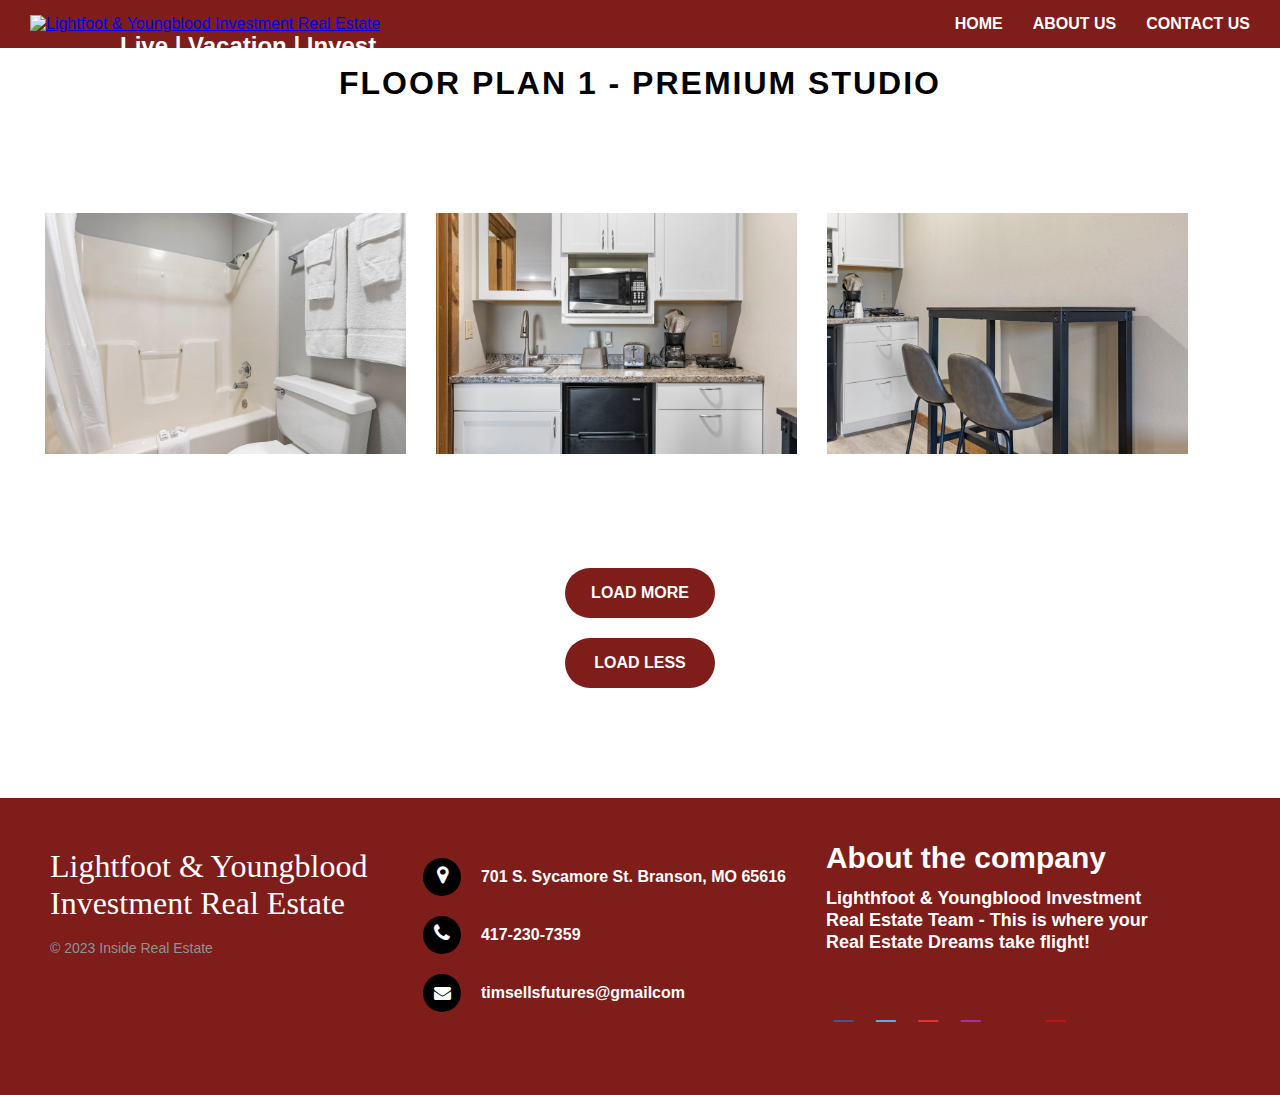
==== floorplan1-premiumstudio.html @ e20af345 "Add files via upload" ====
<!DOCTYPE html>
<html lang="en">
<head>
    <meta charset="UTF-8">
    <meta http-equiv="X-UA-Compatible" content="IE=edge">
    <meta name="viewport" content="width=device-width, initial-scale=1">
    <title>White Wing - Floor Plan 1 - Premium Studio</title>
    <link rel="stylesheet" href="fpstyle.css">
    <link rel="stylesheet" href="https://cdnjs.cloudflare.com/ajax/libs/font-awesome/4.7.0/css/font-awesome.min.css"/>

    <link rel="stylesheet" href="https://cdnjs.cloudflare.com/ajax/libs/font-awesome/6.4.2/css/all.min.css" integrity="sha512-z3gLpd7yknf1YoNbCzqRKc4qyor8gaKU1qmn+CShxbuBusANI9QpRohGBreCFkKxLhei6S9CQXFEbbKuqLg0DA==" crossorigin="anonymous" referrerpolicy="no-referrer" />

    <link rel="stylesheet" href="https://cdn.jsdelivr.net/npm/bootstrap@3.4.1/dist/css/bootstrap-theme.min.css" integrity="sha384-6pzBo3FDv/PJ8r2KRkGHifhEocL+1X2rVCTTkUfGk7/0pbek5mMa1upzvWbrUbOZ" crossorigin="anonymous">
    <script src="https://code.jquery.com/jquery-1.12.4.min.js" integrity="sha384-nvAa0+6Qg9clwYCGGPpDQLVpLNn0fRaROjHqs13t4Ggj3Ez50XnGQqc/r8MhnRDZ" crossorigin="anonymous"></script>
    <!-- Latest compiled and minified JavaScript -->
    <script src="https://cdn.jsdelivr.net/npm/bootstrap@3.4.1/dist/js/bootstrap.min.js" integrity="sha384-aJ21OjlMXNL5UyIl/XNwTMqvzeRMZH2w8c5cRVpzpU8Y5bApTppSuUkhZXN0VxHd" crossorigin="anonymous"></script>
    
</head>

<body>
    <header>
    <nav>
        <ul class='nav-bar'>
            <li class='logo'><a href='#'><img src='./images/logo.png' alt="Lightfoot & Youngblood Investment Real Estate" ></a><h1>Live | Vacation | Invest</h1></li>
            <input type='checkbox' id='check' />
                <span class="menu">
                    <li><a href="index.html">HOME</a></li>
                    <li><a href="https://www.bransonhomefinder.com/agents.php" target="_blank">ABOUT US</a></li>
                    <li><a href="https://www.bransonhomefinder.com/contact.php" target="_blank">CONTACT US</a></li>
            <label for="check" class="close-menu"><i class="fas fa-times"></i></label>
            </span>
            <label for="check" class="open-menu"><i class="fas fa-bars"></i></label>
        </ul>
    </nav>
    </header>

<section>

<div class="wrapper">
  <h2 class="section-header">Floor Plan 1 - Premium Studio</h2>
</div>

<div id="gallery" class="tabcontent">
<div class="wrapper">
  <input type="checkbox" id="btnBox">
  <ul>
    <li style=" background-image: url('./images1/imgs1.jpg')" alt="Lightfoot & Youngblood Investment Real Estate"></li>
    <li style=" background-image: url('./images1/imgs2.jpg')" alt="Lightfoot & Youngblood Investment Real Estate"></li>
    <li style=" background-image: url('./images1/imgs3.jpg')" alt="Lightfoot & Youngblood Investment Real Estate"></li>
    <li style=" background-image: url('./images1/imgs4.jpg')" alt="Lightfoot & Youngblood Investment Real Estate"></li>
    <li style=" background-image: url('./images1/imgs5.jpg')" alt="Lightfoot & Youngblood Investment Real Estate"></li>
    <li style=" background-image: url('./images1/imgs6.jpg')" alt="Lightfoot & Youngblood Investment Real Estate"></li>
    <li style=" background-image: url('./images1/imgs7.jpg')" alt="Lightfoot & Youngblood Investment Real Estate"></li>
    <li style=" background-image: url('./images1/imgs8.jpg')" alt="Lightfoot & Youngblood Investment Real Estate"></li>
    <li style=" background-image: url('./images1/imgs9.jpg')" alt="Lightfoot & Youngblood Investment Real Estate"></li>
    <li style=" background-image: url('./images1/imgs10.jpg')" alt="Lightfoot & Youngblood Investment Real Estate"></li>
    <li style=" background-image: url('./images1/imgs11.jpg')" alt="Lightfoot & Youngblood Investment Real Estate"></li>
</ul>

  <label for="btnBox" class="btn-area">
    <span class="btn1">LOAD MORE</span>
  </label>

  <label for="btnBox" class="btn-area">
    <span class="btn1">LOAD LESS</span>
  </label>
</div>
</div>

</section>

<!-- footer -->
  <footer class="footer-distributed">
  <div class="footer-left">
    <h3>Lightfoot & Youngblood Investment Real Estate</h3>
      <br>
    <p class="footer-company-name">© 2023 Inside Real Estate</p>
  </div>

  <div class="footer-center">
    <div>
      <i class="fa fa-map-marker"></i>
        <p>701 S. Sycamore St.
           Branson, MO 65616</p>
    </div>

    <div>
      <i class="fa fa-phone"></i>
                <p>417-230-7359</p>
            </div>
            <div>
                <i class="fa fa-envelope"></i>
                <p><a href="mailto:timsellsfutures@gmailcom">timsellsfutures@gmailcom</a></p>
            </div>
        </div>
        <div class="footer-right">
            <p class="footer-company-about">
                <span style="font-size: 30px;">About the company</span>
                <strong style="font-size: 18px;">Lighthfoot & Youngblood Investment Real Estate Team - This is where your Real Estate Dreams take flight!</strong>
            </p>

            <div class="footer-icons">
              <!-- Facebook -->
              <a style="color: #3b5998;" href="https://www.facebook.com/lightfootyoungblood/" target="_blank" role="button">
                <i class="fab fa-facebook-f fa-lg"></i>
              </a>

              <!-- Twitter -->
              <a style="color: #55acee;" href="https://twitter.com/tracylightfoot1" target="_blank" role="button">
                <i class="fab fa-twitter fa-lg"></i>
              </a>

              <!-- YouTube -->
              <a style="color: #ed302f;" href="https://www.youtube.com/@lightfootyoungblood3596" target="_blank" role="button">
                <i class="fab fa-youtube fa-lg"></i>
              </a>

              <!-- Instagram -->
              <a style="color: #ac2bac;" href="https://www.instagram.com/lightfootyoungbloodrealtors?fbclid=IwAR26OD4mzuk_C7zdMG7HD0LLsHTw_1VYwpGkRTFUomrR2wl0NKd1LXoSHik" target="_blank" role="button">
                <i class="fab fa-instagram fa-lg"></i>
              </a> 

              <!-- Linkedin -->
              <a style="color: #0082ca;" href="https://www.linkedin.com/in/lightfootyoungbloodrealtors/" target="_blank" role="button">
                <i class="fab fa-linkedin-in fa-lg"></i>
              </a> 

              <!-- Pinterest -->
              <a style="color: #c61118;" href="https://www.pinterest.ph/sellingbranson/" target="_blank" role="button">
                <i class="fab fa-pinterest fa-lg"></i>
              </a> 
            </div>
        </div>
    </footer>

<script>

function myFunction() {
  var x = document.getElementById("myTopnav");
  if (x.className === "topnav") {
    x.className += " responsive";
  } else {
    x.className = "topnav";
  }
}

function openCity(evt, cityName) {
  var i, tabcontent, tablinks;
  tabcontent = document.getElementsByClassName("tabcontent");
  for (i = 0; i < tabcontent.length; i++) {
    tabcontent[i].style.display = "none";
  }
  tablinks = document.getElementsByClassName("tablinks");
  for (i = 0; i < tablinks.length; i++) {
    tablinks[i].className = tablinks[i].className.replace(" active", "");
  }
  document.getElementById(cityName).style.display = "block";
  evt.currentTarget.className += " active";
}

$(document).ready(function () {
    $('.gallery li:lt(4)').show();
    $('.less').hide();
    var items =  15;
    var shown =  4;
    $('.more').click(function () {
        $('.less').show();
        shown = $('.gallery li:visible').length+4;
        if(shown< items) {
          $('.gallery li:lt('+shown+')').show(400);
        } else {
          $('.gallery li:lt('+items+')').show(400);
          $('.more').hide();
        }
    });
    $('.less').click(function () {
        $('.gallery li').not(':lt(4)').hide(400);
        $('.more').show();
        $('.less').hide();
    });
});

document.querySelectorAll("img[data-modal]").forEach((img) => {
  var content = document.createElement("div"); //background
  content.className = "modal-content";
  content.appendChild(new Image()).src = img.src; //modal image
  img.insertAdjacentElement("afterend", content); //insert invisible content after image
  img.addEventListener("click", () => { //show modal on click
    content.style.opacity = "1";
    content.style.zIndex = "100";
    document.documentElement.style.overflow = "hidden"; //prevent scrolling while modal is shown
  });
  content.addEventListener("click", () => { //hide modal
    content.style.opacity = "";
    content.style.zIndex = "";
    document.documentElement.style.overflow = "";
  });
});
</script>

</body>
</html>
---- fpstyle.css ----
*{
    box-sizing: border-box;
    margin: 0;
    padding: 0;
}
body {
    font-family: "Poppins", sans-serif;
    --color1: #FFF ;
}

.nav-bar {
    width: 100%;
    display: flex;
    justify-content: space-between;
    align-items: center;
    list-style: none;
    position: relative;
    background-color: #7e1d1a;
    padding: 15px 30px;
    margin-bottom: 0px !important;
}
.logo img {
    width: 70px;
}

.logo h1{
    margin: 20px;
    color: #fff;
    font-size: 24px;
    font-weight: bolder;
    position: absolute;
    top: 12px;
    left: 100px;
}

.menu {
    display: flex;
}

.menu li {
    padding-left: 30px;
}

.menu li a {
    display: inline-block;
    text-decoration: none;
    color: var(--color1);
    text-align: center;
    transition: 0.15s ease-in-out;
    position: relative;
    text-transform: uppercase;
    font-weight: bold;
}

.menu li a::after {
    content: "";
    position: absolute;
    bottom: 0;
    left: 0;
    width: 0;
    height: 1px;
    background-color: transparent;
    transition: 0.15s ease-in-out;
    text-decoration: underline;
}
.menu li a:hover:after {
    width: 100%;
    text-decoration: underline;
}

.open-menu , .close-menu {
    position: absolute;
    color: var(--color1);
    cursor: pointer;
    font-size: 1.5rem;
    display: none;
}

.open-menu {
    top: 50%;
    right: 20px;
    transform: translateY(-50%);
}

.close-menu {
    top: 20px;
    right: 20px;
} 

#check {
    display: none;
}

@media(max-width: 610px){
    .menu {
        flex-direction: column;
        align-items: center;
        height: 100vh;
        z-index: 100;
        background-color: transparent;
        position: absolute;
        top: 100%;
        right: -100%;
        width: 80%;
        background: #000;
        display: flex;
        justify-content: center;
        transition: all .50s ease;
    }
    .menu li {
        margin-top: 40px;
    }
    .menu li a {
        padding: 10px;
    }
    .open-menu , .close-menu {
        display: block;
    }
    #check:checked ~ .menu {
        right: 0%;
    }
}

/* nav */

.container{
    width: 100%;
    padding: 10px 0px;
    border-radius: 15px;
    display: flex;
    align-items: center;
    justify-content: center;
    box-shadow: 0 0 8px rgba(0, 0, 0, 0.2);
}

.container navbar{
    position: relative;
    height: 100%;
    width: 100%;
    display: flex;
    align-items: center;
    justify-content: center;
}

.container navbar::after{
    content: "";
    width: 100%;
    height: 1px;
    position: absolute;
    top: 100px;
    filter: blur(0.5px);
}
.topnav {
  overflow: hidden;
  background-color: #fff
}

.topnav a {
  float: left;
  display: block;
  color: ##7e1d1a;
  text-align: center;
  padding: 14px 16px;
  text-decoration: none;
  font-size: 17px;
}

.active {
  background-color: #fff;
  color: #7e1d1a;
}

.topnav .icon {
  display: none;
}

.dropdown {
  float: left;
  overflow: hidden;
}

.dropdown .dropbtn {
  font-size: 17px;    
  border: none;
  outline: none;
  color: #7e1d1a;
  padding: 14px 16px;
  background-color: #fff;
  font-family: inherit;
  margin: 0;
}

.dropdown-content {
  display: none;
  position: absolute;
  background-color: #fff;
  min-width: 160px;
  box-shadow: 0px 8px 16px 0px rgba(0,0,0,0.2);
  z-index: 1;
}

.dropdown-content a {
  float: none;
  color: black;
  padding: 12px 16px;
  text-decoration: none;
  display: block;
  text-align: left;
}

.topnav a:hover, .dropdown:hover .dropbtn {
  background-color: #fff;
  color: #7e1d1a;
  text-decoration: underline;
}

.dropdown-content a:hover {
  background-color: #ddd;
  color: #7e1d1a;
}

.dropdown:hover .dropdown-content {
  display: block;
}

@media screen and (max-width: 600px) {
  .topnav a:not(:first-child), .dropdown .dropbtn {
    display: none;
  }
  .topnav a.icon {
    float: right;
    display: block;
  }
}

@media screen and (max-width: 600px) {
  .topnav.responsive {position: relative;}
  .topnav.responsive .icon {
    position: absolute;
    right: 0;
    top: 0;
  }
  .topnav.responsive a {
    float: none;
    display: block;
    text-align: left;
  }
  .topnav.responsive .dropdown {float: none;}
  .topnav.responsive .dropdown-content {position: relative;}
  .topnav.responsive .dropdown .dropbtn {
    display: block;
    width: 100%;
    text-align: left;
  }
}

/* Style tab links */

.tabcontent {
  color: black;
  display: flex;
  padding: 30px 30px;
  height: 100%;
  text-align: center;
}

/* Gallery */

.wrapper{
    width: 100%;
    min-height: auto;
}

.wrapper ul{
    list-style: none;
    padding: 0;
}

.wrapper ul:after{
    content: "";
    display: table;
    clear: both;
}

.wrapper ul li{
    width: calc(30% - 5px);
    margin: 30px 15px 0;
    height: 250px;
    background-size: contain;
    background-position: center center;
    background-repeat: no-repeat;
    float: left;
}

.wrapper ul li:hover{
    transform: scale(1.1);
}

.wrapper ul li:nth-child(1n+4){
    max-height: 0;s
    opacity: 0;
    transition: 0.2s ease-in;
}

.wrapper .btn-area{
    display: block;
    background: #7e1d1a;
    color: #fff;
    cursor: pointer;
    text-align: center;
    font-weight: 900;
    width: 150px;
    line-height: 50px;
    margin: 20px auto 0;
    border-radius: 50px;
}

.wrapper .btn-area .btn2{
    display: none;
}

.wrapper #btnBox{
    display: none;
}

.wrapper #btnBox:checked~ul li:nth-child(1n+4){
    max-height: 1000px;
    opacity: 1;
    transition: 0.5s ease;
}

.wrapper #btnBox:checked~.btn2{
    display: block;
}

.wrapper #btnBox:checked~.btn1{
    display: block;
}

/* floor plan wrapper */

.wrapper{
    text-align: center;
}
.section-header{
    text-transform: uppercase;
    line-height: 70px;
    padding-bottom: 30px;
    font-size: 32px;
    font-weight: bold;
    color: #000;
    letter-spacing: 2px;
    
}

.content h2 {
  font-size: 32px;
  font-weight: bold;
  text-transform: uppercase;
  margin-bottom: 15px;
}

.main-content{
    width: 100%;
    display: grid;
    grid-template-columns: repeat(auto-fit, minmax(300px, 1fr));
    grid-main-content-gap: 25px;
    grid-column-gap: 15px;
}

.main-content .box{
    position: relative;
    cursor: pointer;
    margin-bottom: 15px;
    box-shadow: 15px 15px 40px rgba(0, 0, 0, 0.15);
    overflow: hidden;    
}

.main-content .box::before{
    content: '';
    position: absolute;
    top: 0;
    right: 0;
    width: 5px;
    height: 100%;
    transition: all 0.3s ease-in-out;
}

.main-content .box:hover:before{
    top: 0;
    right: calc(100% - 5px);
    z-index: 10;
}

.main-content .box .img-text {
    position: absolute;
    display: flex;
    justify-content: center;
    align-items: center;
    background: rgba(255,255,255,0.9);
    width: 100%;
    height: 100%;
    top: 0;
    right: 100%;
    transition: all 0.5s ease-in-out;   
}
.main-content .box:hover .img-text{
    top: 0;
    right: 0;
}
/* floor plan wrapper */

.wrapper{
    text-align: center;
}
.section-header{
    text-transform: uppercase;
    line-height: 70px;
    padding-bottom: 30px;
    font-size: 32px;
    font-weight: bold;
    color: #000;
    letter-spacing: 2px;
    
}

.content h2 {
  font-size: 32px;
  font-weight: bold;
  text-transform: uppercase;
  margin-bottom: 15px;
}

.main-content{
    width: 100%;
    display: grid;
    grid-template-columns: repeat(auto-fit, minmax(300px, 1fr));
    grid-main-content-gap: 25px;
    grid-column-gap: 15px;
}

.main-content .box{
    position: relative;
    cursor: pointer;
    margin-bottom: 15px;
    box-shadow: 15px 15px 40px rgba(0, 0, 0, 0.15);
    overflow: hidden;    
}

.main-content .box::before{
    content: '';
    position: absolute;
    top: 0;
    right: 0;
    width: 5px;
    height: 100%;
    transition: all 0.3s ease-in-out;
}

.main-content .box:hover:before{
    top: 0;
    right: calc(100% - 5px);
    z-index: 10;
}

.main-content .box .img-text {
    position: absolute;
    display: flex;
    justify-content: center;
    align-items: center;
    background: rgba(255,255,255,0.9);
    width: 100%;
    height: 100%;
    top: 0;
    right: 100%;
    transition: all 0.5s ease-in-out;   
}
.main-content .box:hover .img-text{
    top: 0;
    right: 0;
}

/* The footer is fixed to the bottom of the page */

footer {
    bottom: 0;
}

@media (max-height:800px) {
    footer {
        position: static;
    }
}

.footer-distributed {
    background-color: #7e1d1a;
    box-sizing: border-box;
    width: 100%;
    text-align: left;
    font: bold 16px sans-serif;
    padding: 50px 50px 60px 50px;
    margin-top: 80px;
}

.footer-distributed .footer-left, .footer-distributed .footer-center, .footer-distributed .footer-right {
    display: inline-block;
    vertical-align: top;
}

/* Footer left */

.footer-distributed .footer-left {
    width: 30%;
}

.footer-distributed h3 {
    color: #ffffff;
    font: normal 32px 'Verdana', cursive;
    margin: 0;
}


.footer-distributed h3 span {
    color: #e0ac1c;
}

/* Footer links */

.footer-distributed .footer-links {
    color: #ffffff;
    margin: 20px 0 12px;
}

.footer-distributed .footer-links a {
    display: inline-block;
    line-height: 1.8;
    text-decoration: none;
    color: inherit;
}

.footer-distributed .footer-company-name {
    color: #8f9296;
    font-size: 14px;
    font-weight: normal;
    margin: 0;
}

/* Footer Center */

.footer-distributed .footer-center {
    width: 35%;
}

.footer-distributed .footer-center i {
    background-color: #000;
    color: #ffffff;
    font-size: 20px;
    width: 38px;
    height: 38px;
    border-radius: 50%;
    text-align: center;
    line-height: 35px;
    margin: 10px 15px;
    vertical-align: middle;
}

.footer-distributed .footer-center i.fa-envelope {
    font-size: 17px;
    line-height: 38px;
}

.footer-distributed .footer-center p {
    display: inline-block;
    color: #ffffff;
    vertical-align: middle;
    margin: 0;
}

.footer-distributed .footer-center p span {
    display: block;
    font-weight: normal;
    font-size: 14px;
    line-height: 2;
}

.footer-distributed .footer-center p a {
    color: #fff;
    text-decoration: none;
    ;
}

/* Footer Right */

.footer-distributed .footer-right {
    width: 30%;
}

.footer-distributed .footer-company-about {
    line-height: 20px;
    color: #fff;
    font-size: 13px;
    font-weight: normal;
    margin: 0;
}

.footer-distributed .footer-company-about span {
    display: block;
    color: #ffffff;
    font-size: 18px;
    font-weight: bold;
    margin-bottom: 20px;
}

.footer-distributed .footer-icons {
    margin-top: 25px;
}

.footer-distributed .footer-icons a {
    display: inline-block;
    width: 35px;
    height: 35px;
    cursor: pointer;
    border-radius: 2px;
    font-size: 20px;
    color: #ffffff;
    text-align: center;
    line-height: 35px;
    margin-right: 3px;
    margin-bottom: 5px;
}

.footer-distributed .footer-icons a:hover {
    background-color: #3F71EA;
}

.footer-links a:hover {
    color: #3F71EA;
}

@media (max-width: 880px) {
    .footer-distributed .footer-left, .footer-distributed .footer-center, .footer-distributed .footer-right {
        display: block;
        width: 100%;
        margin-bottom: 40px;
        text-align: center;
    }
    .footer-distributed .footer-center i {
        margin-left: 0;
    }
}
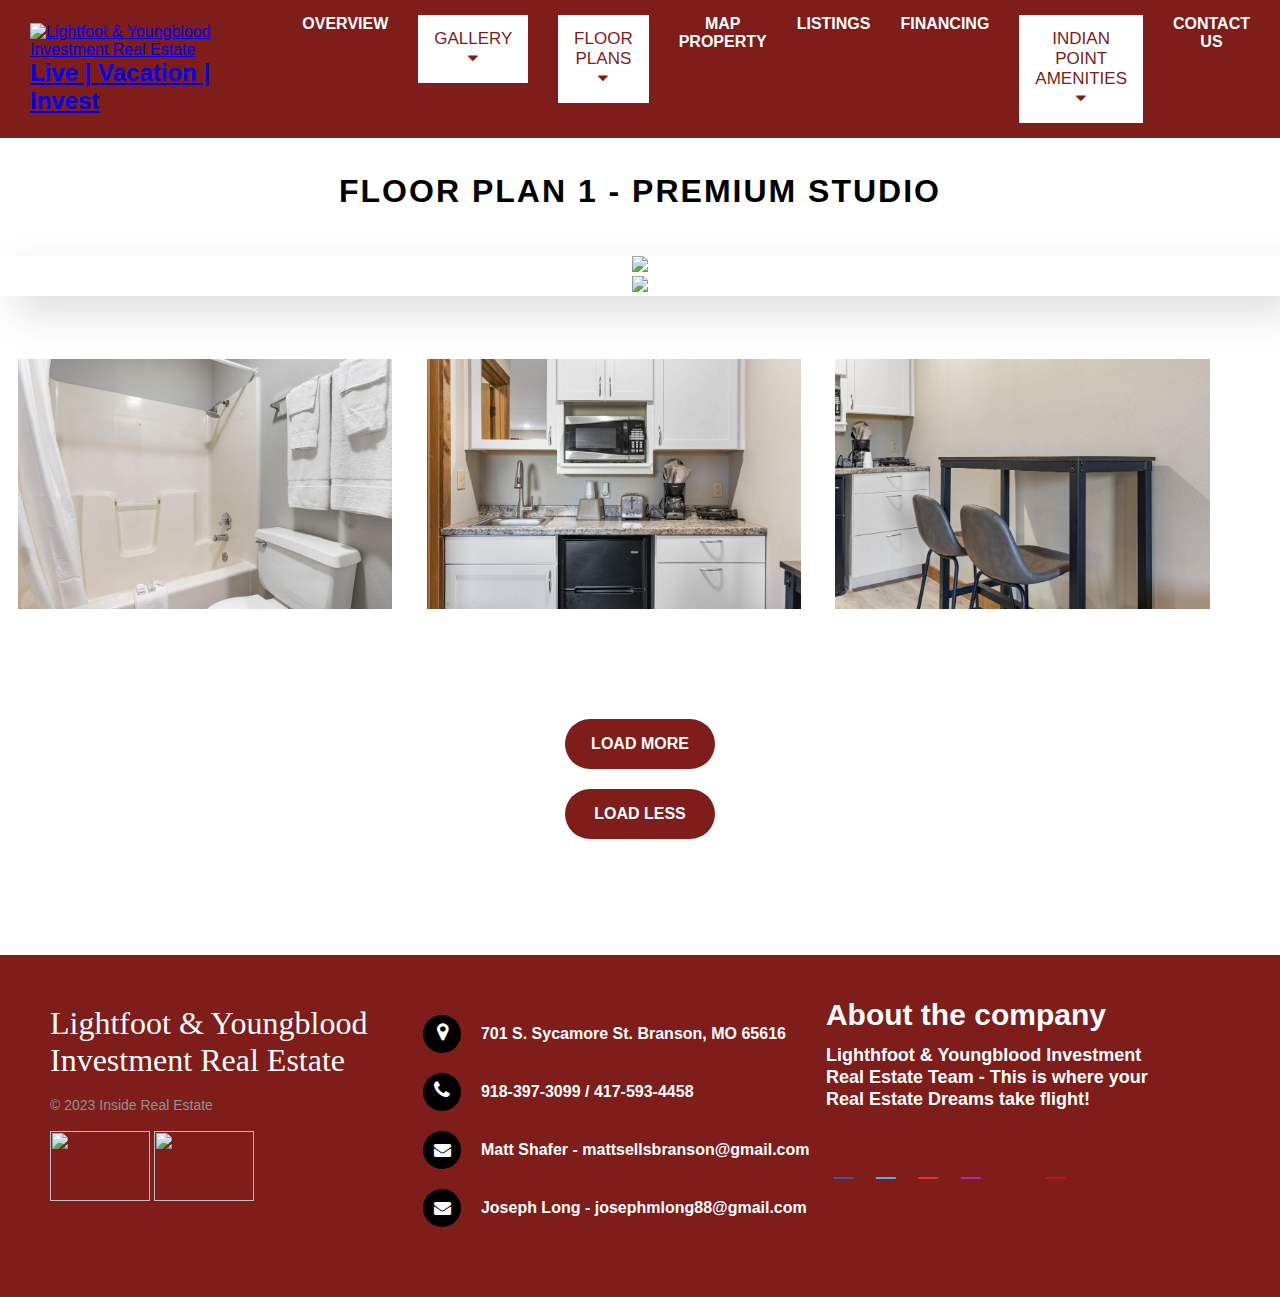
==== commit fa638b38: "Add files via upload" ====
--- a/floorplan1-premiumstudio.html
+++ b/floorplan1-premiumstudio.html
@@ -18,29 +18,72 @@
 </head>
 
 <body>
-    <header>
-    <nav>
-        <ul class='nav-bar'>
-            <li class='logo'><a href='#'><img src='./images/logo.png' alt="Lightfoot & Youngblood Investment Real Estate" ></a><h1>Live | Vacation | Invest</h1></li>
-            <input type='checkbox' id='check' />
-                <span class="menu">
-                    <li><a href="index.html">HOME</a></li>
-                    <li><a href="https://www.bransonhomefinder.com/agents.php" target="_blank">ABOUT US</a></li>
-                    <li><a href="https://www.bransonhomefinder.com/contact.php" target="_blank">CONTACT US</a></li>
-            <label for="check" class="close-menu"><i class="fas fa-times"></i></label>
-            </span>
-            <label for="check" class="open-menu"><i class="fas fa-bars"></i></label>
+
+<header>
+  <nav>
+    <ul class='nav-bar'>
+      <li class='logo'><a href='index.html'><img src='./images/logo.png' alt="Lightfoot & Youngblood Investment Real Estate" ><h2>Live | Vacation | Invest</h2></a></li>
+      <input type='checkbox' id='check' />
+      <span class="menu">
+      <li><a href="overview.html">OVERVIEW</a></li>
+      <li><div class="dropdown">
+        <button class="dropbtn tablinks" onclick="openCity(event, 'overview')" >GALLERY
+      <i class="fa fa-caret-down"></i>
+        </button>
+          <div class="dropdown-content">
+            <a href="image.html">IMAGES</a>
+            <a href="video.html">VIDEOS</a>
+            </div>
+          </div></li>
+      <li><div class="dropdown">
+          <button class="dropbtn tablinks" onclick="openCity(event, 'floorplans')" >FLOOR PLANS
+      <i class="fa fa-caret-down"></i>
+          </button>
+            <div class="dropdown-content">
+              <a href="floorplan1-premiumstudio.html">Floor Plan 1</a>
+              <a href="floorplan2-standardstudio.html">Floor Plan 2</a>
+              <a href="floorplan3-2br.html">Floor Plan 3</a>
+            </div>
+          </div></li> 
+      <li><a href="map-property.html">MAP PROPERTY</a></li>
+      <li><a href="https://myre.io/0c5menYXFoii">LISTINGS</a></li>
+      <li><a href="financing.html">FINANCING</a></li>
+      <li><div class="dropdown">
+            <button class="dropbtn tablinks" onclick="openCity(event, 'indianpoint')" >INDIAN POINT AMENITIES
+      <i class="fa fa-caret-down"></i>
+            </button>
+          <div class="dropdown-content">
+            <a href="https://indianpoint-mo.gov/">The Village of Indian Point</a>
+            <a href="https://www.silverdollarcity.com/">Silver Dollar City Attractions</a>
+            <a href="https://indianpointmarina.com/">Indian Point Marina</a>
+            <a href="https://www.bestfoodtrucks.com/lots/indianpoint">Best Food Trucks</a>
+            <a href="https://fox2now.com/news/missouri/airbnb-data-reveals-top-destination-for-family-bookings-in-each-state/?fbclid=IwAR3_vIH1XKF9ySYwgijgIuCKQ8NW4HX7O0uYNvNJTkveeeNsKgpaG2ILris&mibextid=Zxz2cZ">Indian Point Named the Best Airbnb Location</a>
+            <a href="indianpointmap.html">Indian Point Map</a>
+          </div>
+        </div></li>
+      <li><a href="https://www.bransonhomefinder.com/contact.php" target="_blank">CONTACT US</a></li>
+            
+        <label for="check" class="close-menu"><i class="fas fa-times"></i></label>
+        <label for="check" class="open-menu"><i class="fas fa-bars"></i></label>
         </ul>
-    </nav>
-    </header>
+
+  </nav>
+</header>
 
 <section>
-
+<br>
+
+<div class="wrapper">
 <div class="wrapper">
   <h2 class="section-header">Floor Plan 1 - Premium Studio</h2>
+    <div class="main-content">
+      <div class="box">
+        <img id="myImg" src='./imagesfp/1-Floorplan.jpg' style="width:100%;max-width:800px" data-modal>
+      </div>
+    </div>
 </div>
-
-<div id="gallery" class="tabcontent">
+</div>
+<br>
 <div class="wrapper">
   <input type="checkbox" id="btnBox">
   <ul>
@@ -65,8 +108,8 @@
     <span class="btn1">LOAD LESS</span>
   </label>
 </div>
-</div>
-
+<br>
+<br>
 </section>
 
 <!-- footer -->
@@ -75,6 +118,9 @@
     <h3>Lightfoot & Youngblood Investment Real Estate</h3>
       <br>
     <p class="footer-company-name">© 2023 Inside Real Estate</p>
+    <br>
+    <img src="images/bestofbranson.png" width="100" height= "70">
+    <img src="images/BOSWMO.png" width="100" height= "70">
   </div>
 
   <div class="footer-center">
@@ -86,11 +132,22 @@
 
     <div>
       <i class="fa fa-phone"></i>
-                <p>417-230-7359</p>
-            </div>
-            <div>
-                <i class="fa fa-envelope"></i>
-                <p><a href="mailto:timsellsfutures@gmailcom">timsellsfutures@gmailcom</a></p>
+        <p>918-397-3099 /</p>
+        <p> 417-593-4458</p>
+    </div>
+    
+    <div>
+      <i class="fa fa-envelope"></i>
+        <p><a href="mailto:mattsellsbranson@gmail.com">Matt Shafer -
+mattsellsbranson@gmail.com</a></p>
+    </div>
+
+    <div>
+      <i class="fa fa-envelope"></i>
+        <p><a href="mailto:josephmlong88@gmail.com">
+        Joseph Long - 
+josephmlong88@gmail.com
+        </a></p>
             </div>
         </div>
         <div class="footer-right">
